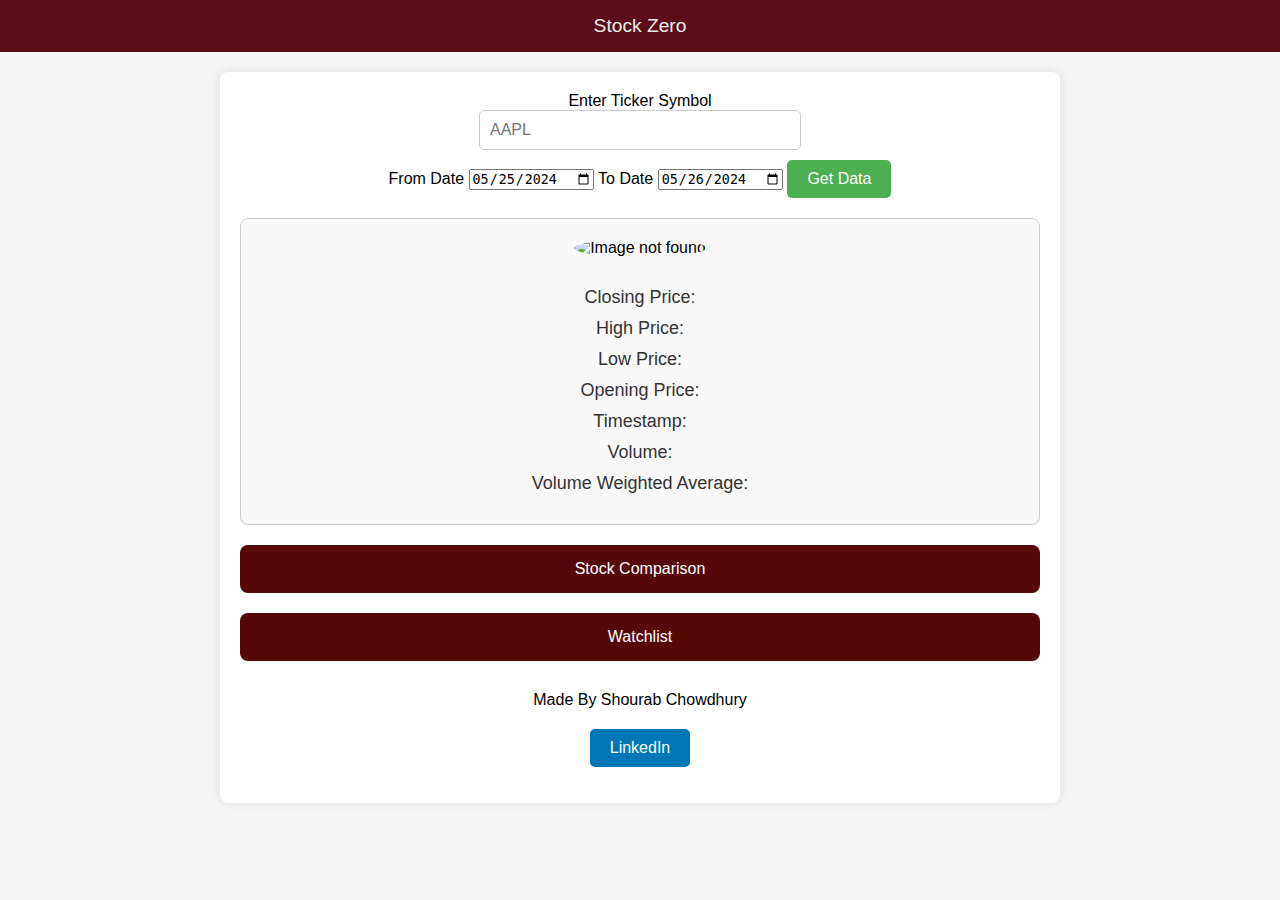
==== APi Home.html @ 67a3d70d "api update" ====
<!DOCTYPE html>
<html lang="en">
<head>
    <meta charset="UTF-8">
    <meta name="viewport" content="width=device-width, initial-scale=1.0">
    <link rel="stylesheet" href="styles.css">
    <title>Stock Zero</title>
</head>
<body>
<header>Stock Zero</header>
<main>
    <div id="searchArea">
        <label for="searchBox">Enter Ticker Symbol</label>
        <input autocomplete="off" onkeypress="handleKeyPress(event)" type="text" placeholder="AAPL" id="searchBox" />
        <label for="fromDate">From Date</label>
        <input type="date" id="fromDate" value="2024-05-25">
        <label for="toDate">To Date</label>
        <input type="date" id="toDate" value="2024-05-26">
        <button class="searchButton" onclick="displayStockData()">Get Data</button>
    </div>

    <div id="displayedStockResults">
      <img id="stockImage" src="images/Stock Market.png" alt="Image not found">
      <p id="stockName"></p>
        <p id="closingPrice">Closing Price: </p>
        <p id="highPrice">High Price: </p>
        <p id="lowPrice">Low Price: </p>
        <p id="openingPrice">Opening Price: </p>
        <p id="timestamp">Timestamp: </p>
        <p id="volume">Volume: </p>
        <p id="volumeWeightedAverage">Volume Weighted Average: </p>
    </div>

    <div>
        <div id="subpage-links">
            <a href="comparison.html" class="subpage-link">Stock Comparison</a>
            <a href="watchlist.html" class="subpage-link">Watchlist</a>
        </div>
        <div id="personalInformation">
            <p>Made By Shourab Chowdhury</p>
            <a href="https://www.linkedin.com/in/shourabchowdhury" id="linkedInLink" target="_blank">LinkedIn</a>
        </div>
        <p></p>
        <div id="datetime"></div>
    </div>
</main>
<script src="script1.js"></script>
</body>
</html>
---- styles.css ----
body {
  font-family: 'Arial', sans-serif;
  margin: 0;
  padding: 0;
  background-color: #f5f5f5;
}
header {
  background-color: #5d0d19;
  color: #eaede9;
  text-align: center;
  padding: 15px;
  font-size: larger;
}
main {
  max-width: 800px;
  margin: 20px auto;
  background-color: #fff;
  padding: 20px;
  border-radius: 8px;
  box-shadow: 0 0 10px rgba(0, 0, 0, 0.1);
}
#searchArea{
  margin-bottom: 20px;
    text-align: center;
}
#searchBox{
  padding: 10px;
    font-size: 16px;
}
.searchButton{
  padding: 10px 20px;
  font-size: 16px;
  background-color: #4CAF50;
  color: #fff;
  border: none;
  cursor: pointer;
  border-radius: 5px;
}
.searchButton:hover{
  background-color: green;
}
#displayedStockResults{
  text-align: center;
}
#stockPriceInfo, #stockDataRecieved, #sectorStock, #exchangeStock{
  font-size: 26px;
  color: black;
  font-family: Cambria, Cochin, Georgia, Times, 'Times New Roman', serif;
}

#openStockPrice, #high, #low, #marketCap, #weekHigh52, #weekLow52{
  font-size: 20px;
  color: rgb(15, 36, 158);
  font-family: 'Trebuchet MS', 'Lucida Sans Unicode', 'Lucida Grande', 'Lucida Sans', Arial, sans-serif;
}
#stockImage {
  width: 80px; /* Set a fixed width */
  height: 80px; /* Set a fixed height */
  /* Adjust the values as needed */
  object-fit: cover; /* Scale the image while preserving its aspect ratio */
}


.subpage-link {
  display: flex;
  justify-content: space-around;
  margin-top: 20px;
  padding: 15px;
  font-size: 16px;
  background-color: rgb(86, 8, 8);
  color: #fff;
  text-decoration: none;
  border-radius: 8px;
  transition: background-color 0.3s;
}
.subpage-link:hover {
  background-color: #45a049;
}
#personalInformation {
  text-align: center;
  margin-top: 30px;
}
#personalInformation p {
  margin: 20px 0;
}
#linkedInLink {
  display: inline-block;
  padding: 10px 20px;
  background-color: #0077B5; /* LinkedIn color */
  color: #fff;
  text-decoration: none;
  border-radius: 5px;
  transition: background-color 0.3s;
}

#linkedInLink:hover {
  background-color: #00548f; /* Darker shade on hover */
}

#datetime {
  font-size: 18px;
  font-family: 'Gill Sans', 'Gill Sans MT', Calibri, 'Trebuchet MS', sans-serif;
  color:rgb(76, 15, 15);
  display: flex;
  justify-content: center;
}


@media (max-width: 767px) {
  /* Add your styles for smaller screens here */
  body {
      font-size: 14px;
  }
  .container {
      width: 90%;
      margin: 0 auto;
  }
}

/* CSS for screens between 768 and 1024 pixels (e.g., tablets) */
@media (min-width: 768px) and (max-width: 1024px) {
  /* Add your styles for medium-sized screens here */
  .container {
      width: 80%;
      margin: 0 auto;
  }
}

/* CSS for screens larger than 1024 pixels (e.g., desktops) */
@media (min-width: 1025px) {
  /* Add your styles for larger screens here */
  .container {
      width: 1200px;
      margin: 0 auto;
  }
}
#comparisonResults1, #comparisonResults2 {
  display: inline-block;
   /* Display the containers side by side */
  margin-right: 20px; /* Add some spacing between the containers */
  margin-left: 300px;
  
}
.stock-info1 img,
.stock-info2 img {
    width: 100px; /* Adjust the width as needed */
    height: auto; /* Maintain aspect ratio */
}

#searchBox {
  padding: 10px;
    border: 1px solid #ccc;
    border-radius: 5px;
    font-size: 16px;
    width: 300px;
    margin: 0 auto; /* Center the search bar horizontally */
    display: block;
    margin-bottom: 10px;
}

/* Style for autocomplete suggestions */
#autocompleteSuggestions {
  position: absolute;
  background-color: #fff;
  border: 1px solid #ccc;
  border-top: none;
  border-radius: 0 0 5px 5px;
  max-height: 200px;
  overflow-y: auto;
  z-index: 1;
  width: 300px; /* Match the width of the search bar */
  margin: 0 auto; /* Center the autocomplete suggestions horizontally */
  left: 0; /* Reset left positioning */
  right: 0; /* Reset right positioning */
}

#autocompleteSuggestions div {
  padding: 10px;
  cursor: pointer;
}

#autocompleteSuggestions div:hover {
  background-color: #f2f2f2;
}

/* Add this CSS for styling the displayed stock results */

#displayedStockResults {
  border: 1px solid #ccc;
  padding: 20px;
  border-radius: 8px;
  margin-bottom: 20px;
  text-align: center;
  background-color: #f9f9f9;
}

#stockImage {
  width: 100px;
  height: 100px;
  border-radius: 50%; /* Make the image circular */
  margin: 0 auto 20px; /* Center the image horizontally and add some bottom margin */
}

#closingPrice,
#stockName,
#highPrice,
#lowPrice,
#openingPrice,
#timestamp,
#volume,
#volumeWeightedAverage {
  margin: 10px 0;
  font-size: 18px; /* Adjust font size */
  color: #333; /* Change text color */
}

/* End of added CSS for displayed stock results */
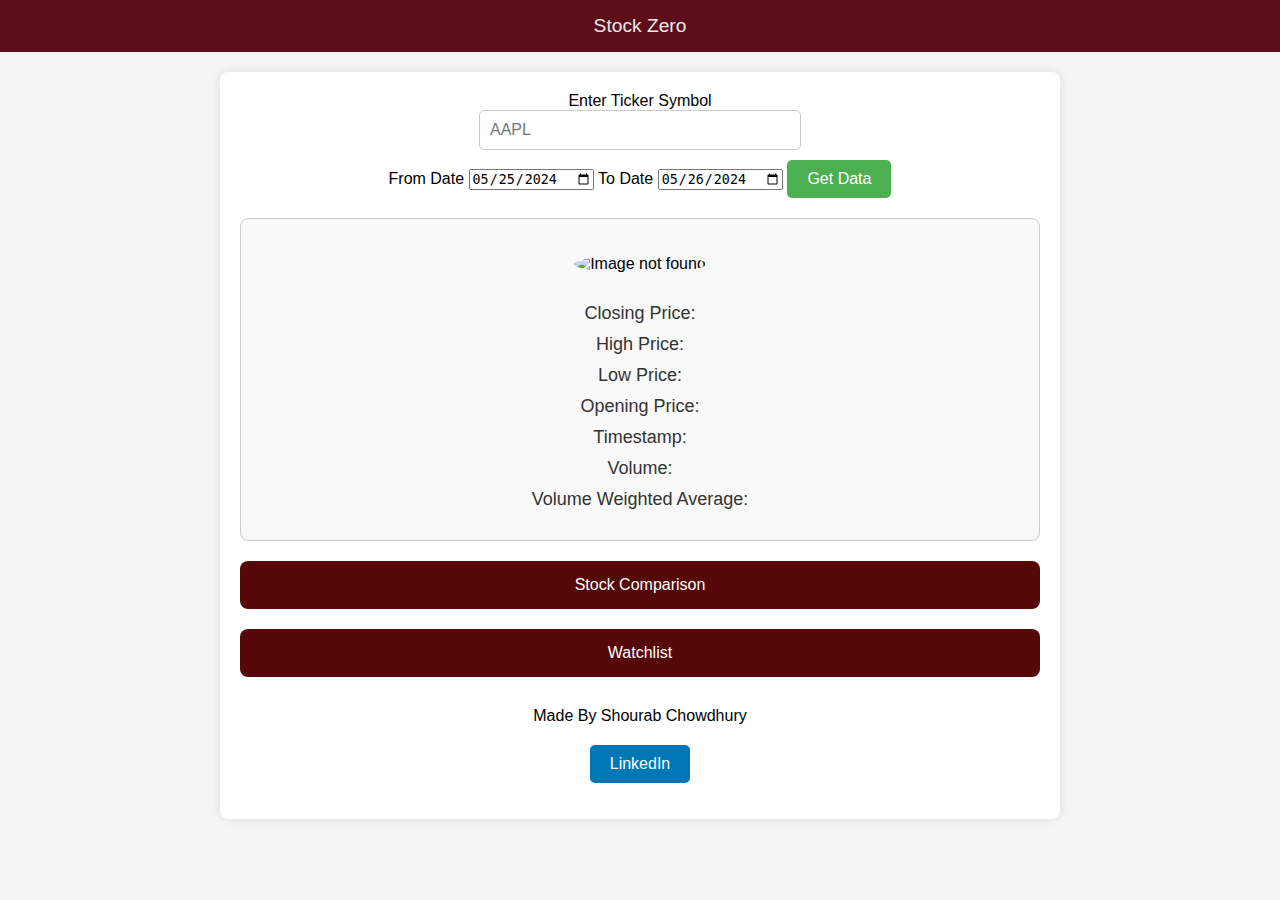
==== commit 1f27fc81: "New api changes" ====
--- a/APi Home.html
+++ b/APi Home.html
@@ -4,6 +4,7 @@
     <meta charset="UTF-8">
     <meta name="viewport" content="width=device-width, initial-scale=1.0">
     <link rel="stylesheet" href="styles.css">
+    <link rel="stylesheet" type="text/css" href="https://cdn.jsdelivr.net/npm/toastify-js/src/toastify.min.css">
     <title>Stock Zero</title>
 </head>
 <body>
@@ -19,7 +20,10 @@
         <button class="searchButton" onclick="displayStockData()">Get Data</button>
     </div>
 
+
     <div id="displayedStockResults">
+        <p id="loadingIndicator"></p>
+        <p id="errorMessage"></p>
       <img id="stockImage" src="images/Stock Market.png" alt="Image not found">
       <p id="stockName"></p>
         <p id="closingPrice">Closing Price: </p>
@@ -44,6 +48,8 @@
         <div id="datetime"></div>
     </div>
 </main>
+<script type="text/javascript" src="https://cdn.jsdelivr.net/npm/toastify-js"></script>
 <script src="script1.js"></script>
+
 </body>
 </html>
